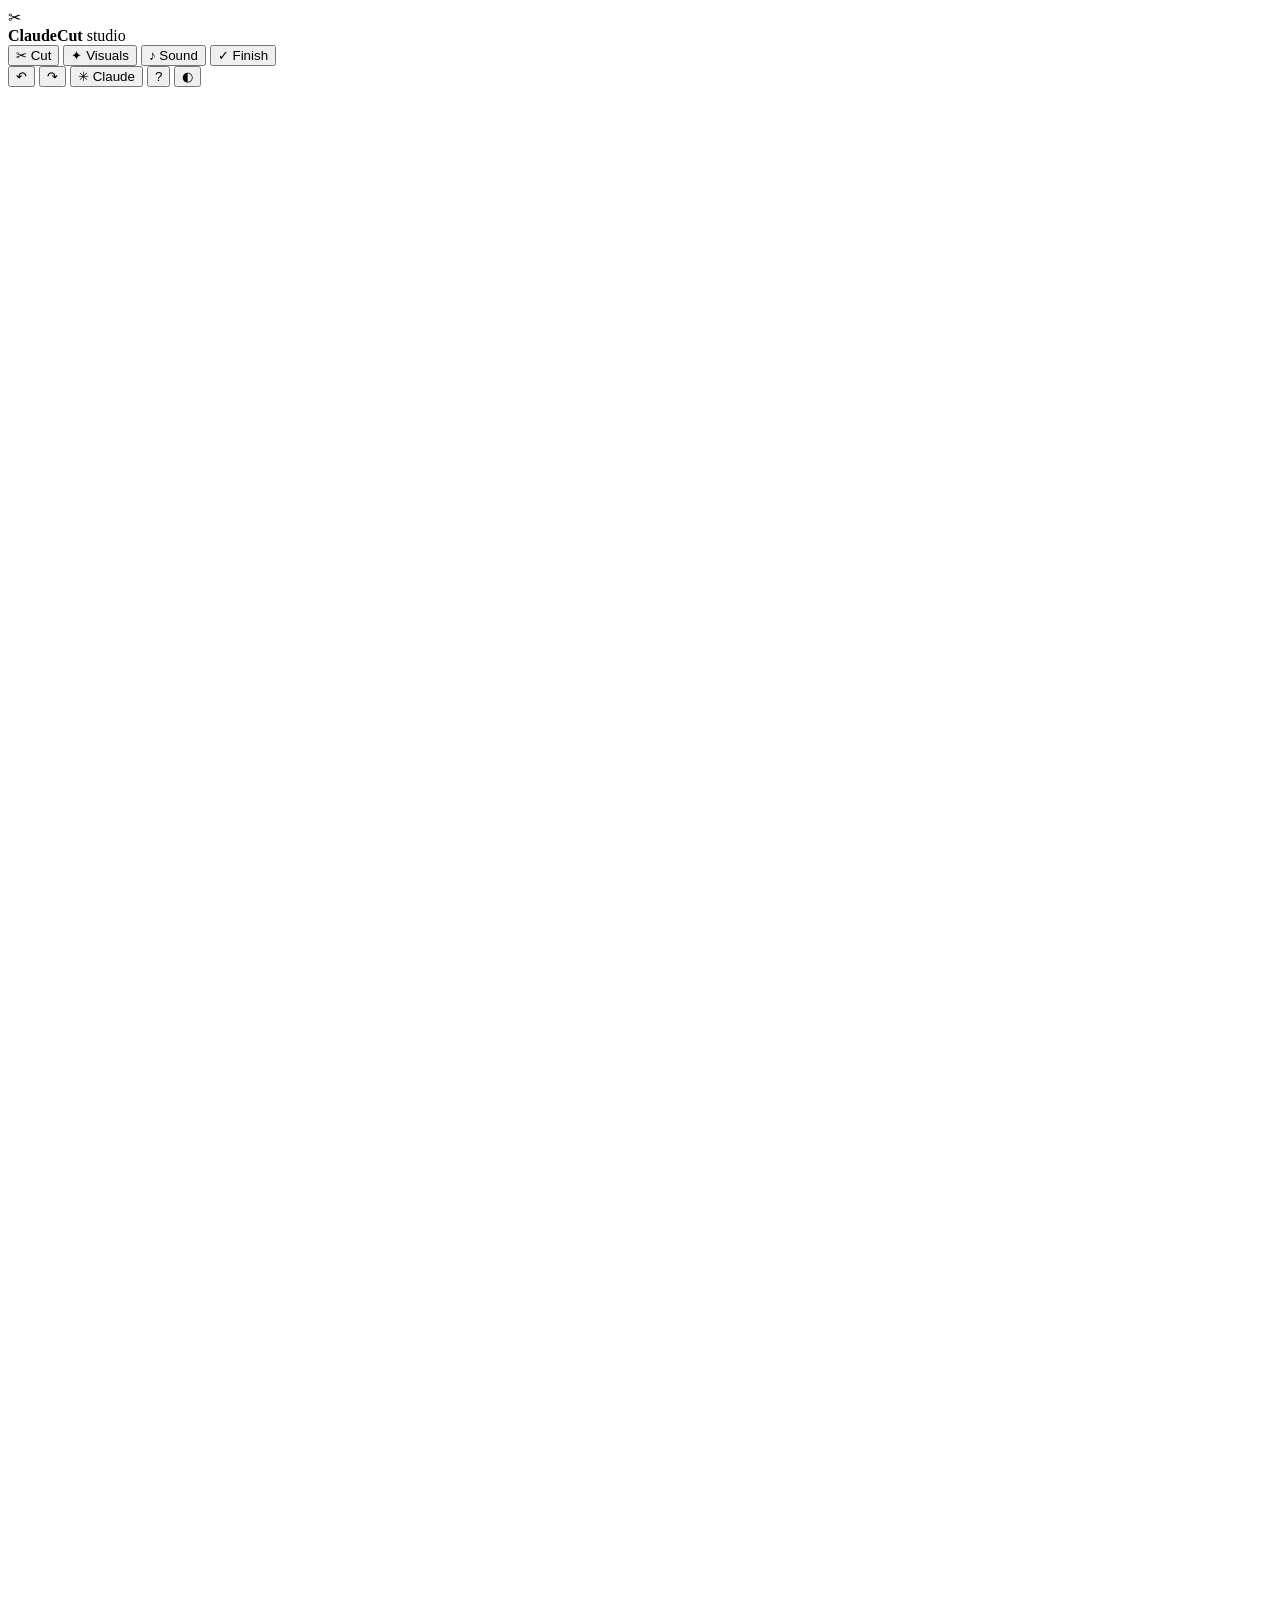
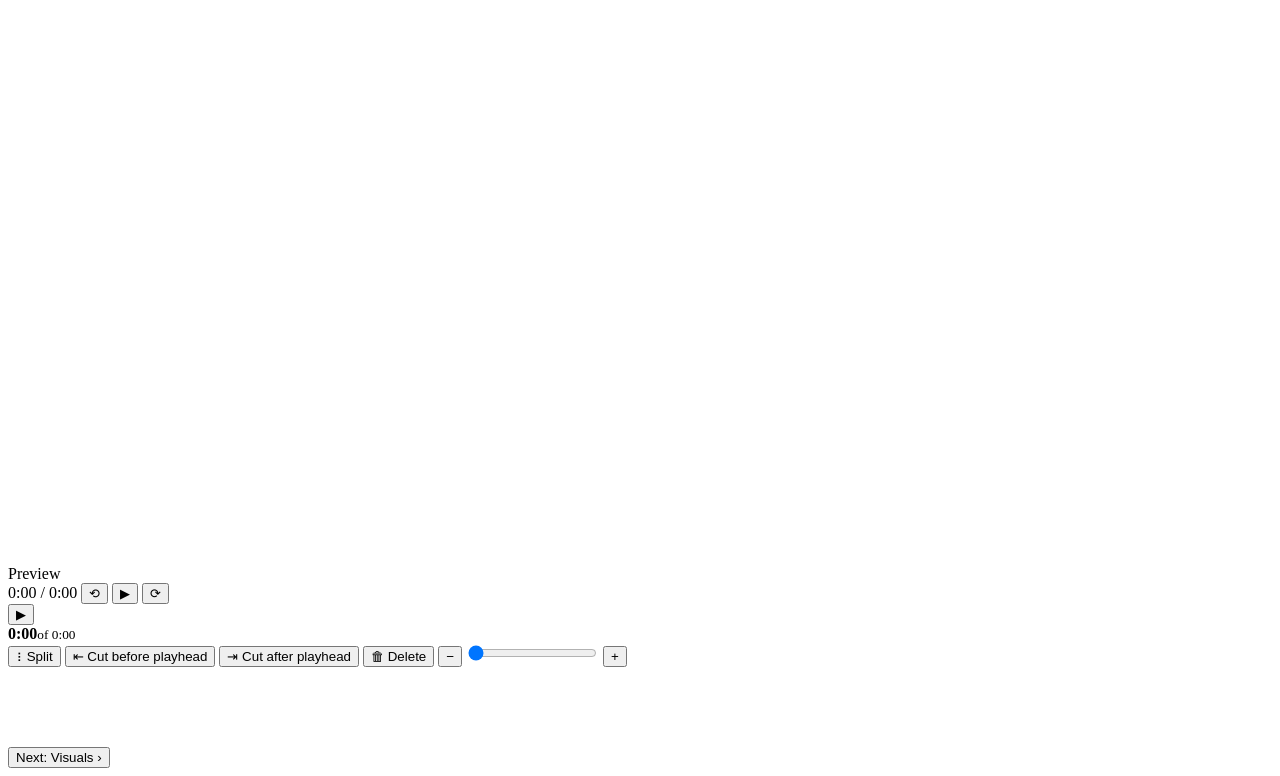
==== claudecut/app/index.html @ 53a65277 "Rename Reelsmith to ClaudeCut and position it for phone-first creators Renames the folder, studio, C" ====
<!doctype html>
<html lang="en">
<head>
<meta charset="utf-8">
<meta name="viewport" content="width=device-width, initial-scale=1">
<title>ClaudeCut Studio</title>
<link rel="stylesheet" href="/app/style.css">
</head>
<body>
<header id="top">
  <div class="brand"><span class="logo">✂</span><div><b>ClaudeCut</b> <span class="beta">studio</span><small id="ptitle"></small></div></div>
  <nav id="tabs">
    <button data-tab="cut">✂ Cut</button>
    <button data-tab="visuals">✦ Visuals</button>
    <button data-tab="sound">♪ Sound</button>
    <button data-tab="finish">✓ Finish</button>
  </nav>
  <div class="tools">
    <button id="undo" title="Undo (⌘Z)">↶</button>
    <button id="redo" title="Redo (⇧⌘Z)">↷</button>
    <button id="claudeBtn" title="Requests to Claude">✳ Claude <span id="claudeBadge" class="badge" hidden>0</span></button>
    <button id="helpBtn" title="Show me around">?</button>
    <button id="themeBtn" title="Light / dark">◐</button>
  </div>
</header>

<div id="claudeTray" class="tray" hidden></div>

<main id="main">
  <section id="panel"></section>
  <aside id="previewCol">
    <div id="phone">
      <div id="stageWrap">
        <div id="stage">
          <video id="v" playsinline preload="auto"></video>
          <video id="bv" playsinline muted preload="auto"></video>
          <canvas id="fc" width="1080" height="1920"></canvas>
          <div id="ovl"></div>
          <div id="cap"></div>
        </div>
      </div>
      <span class="pv">Preview</span>
    </div>
    <div class="pcontrols">
      <span id="ptime">0:00 / 0:00</span>
      <button id="back5" title="Back 3s">⟲</button>
      <button id="play" class="round" title="Play (space)">▶</button>
      <button id="fwd5" title="Forward 3s">⟳</button>
    </div>
    <audio id="music" loop preload="auto"></audio>
  </aside>
</main>

<footer id="bottom">
  <button id="play2" class="round" title="Play (space)">▶</button>
  <div class="clock"><b id="clock">0:00</b><small id="clockOf">of 0:00</small></div>
  <div class="tlwrap">
    <div class="tltools">
      <button data-op="split" title="Split line at playhead (B)">⫶ Split</button>
      <button data-op="cutBefore" title="Cut this line before the playhead (Q)">⇤ Cut before playhead</button>
      <button data-op="cutAfter" title="Cut this line after the playhead (W)">⇥ Cut after playhead</button>
      <button data-op="delete" title="Cut the selected words (Delete)">🗑 Delete</button>
      <span class="spacer"></span>
      <button data-op="zoomOut" title="Zoom out">−</button>
      <input id="zoom" type="range" min="1" max="12" step="0.5" value="1">
      <button data-op="zoomIn" title="Zoom in">+</button>
    </div>
    <div id="tlScroll"><canvas id="tl" height="76"></canvas></div>
  </div>
  <button id="nextBtn" class="primary">Next: Visuals ›</button>
</footer>

<div id="modal" class="modal" hidden><div class="mbox"><button class="mclose" title="Close">×</button><div id="mbody"></div></div></div>
<div id="toasts"></div>

<script src="/app/timeline.js"></script>
<script src="/app/app.js"></script>
</body>
</html>
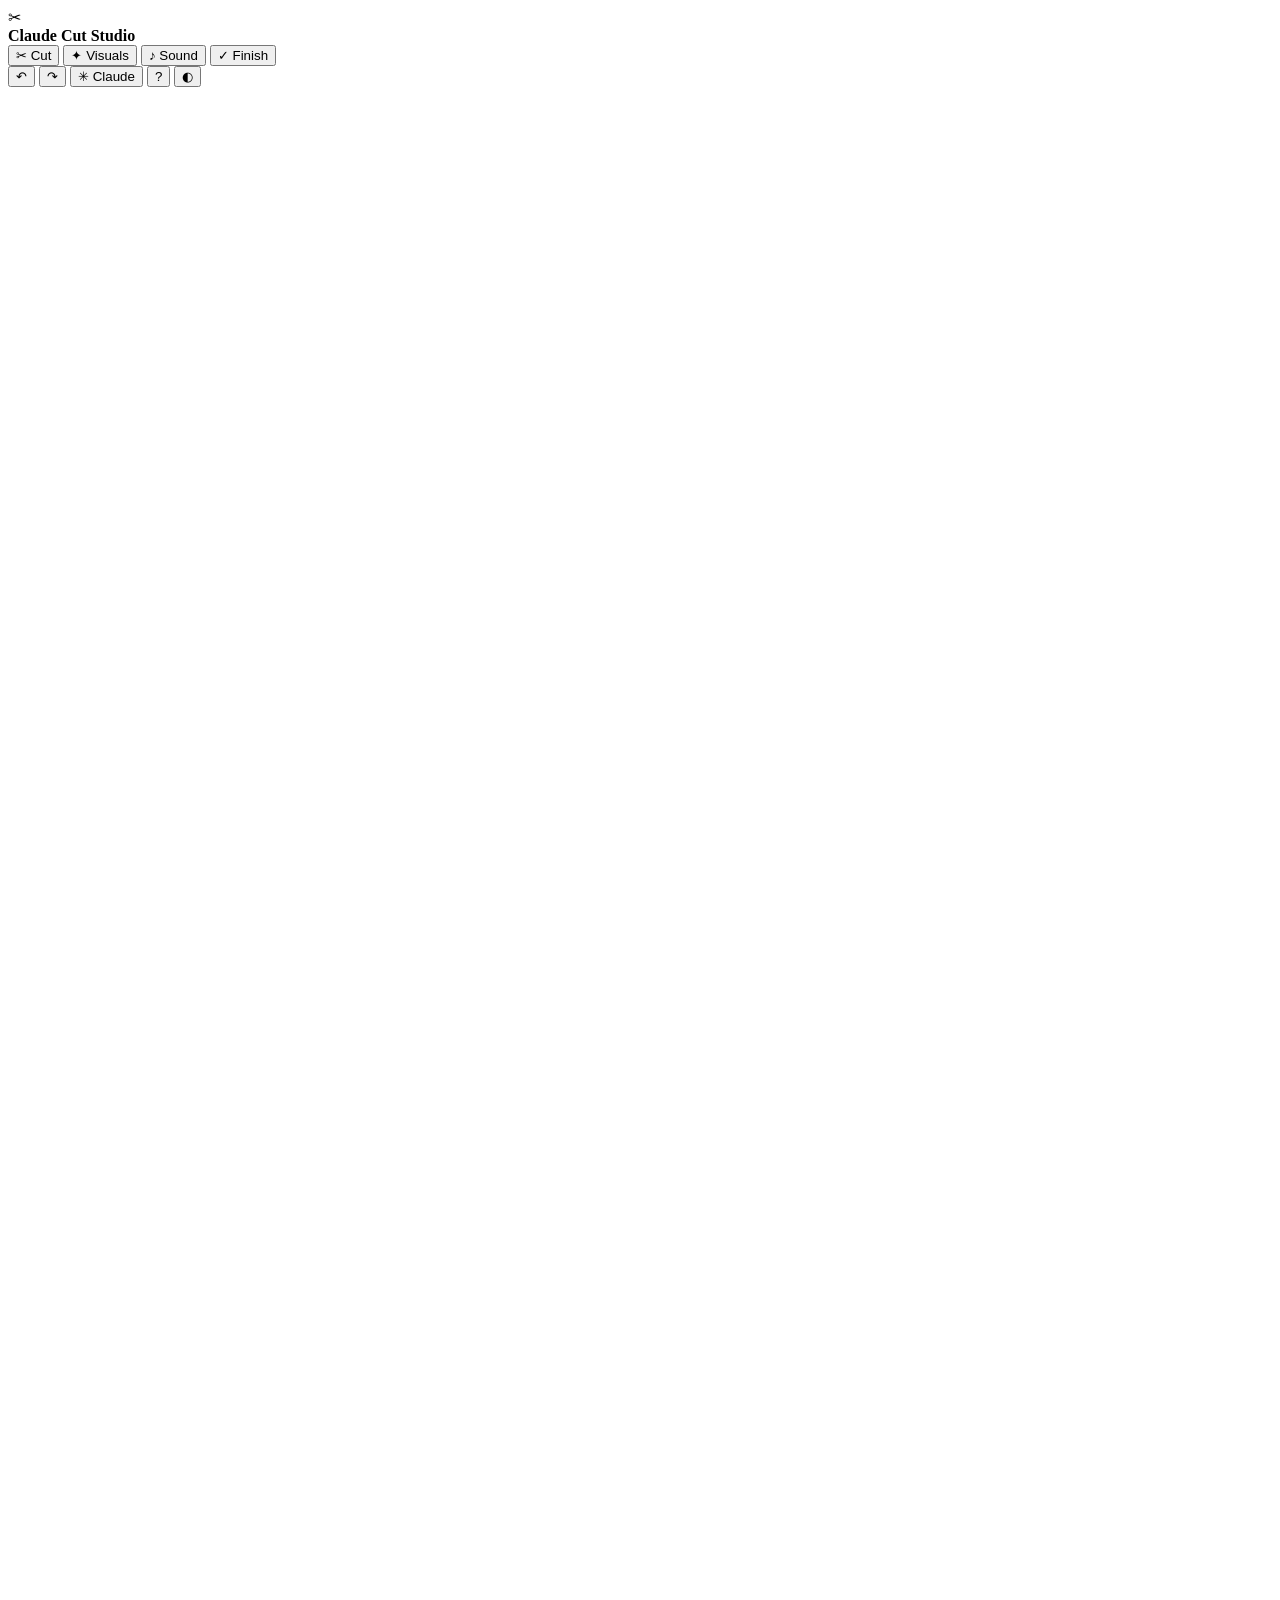
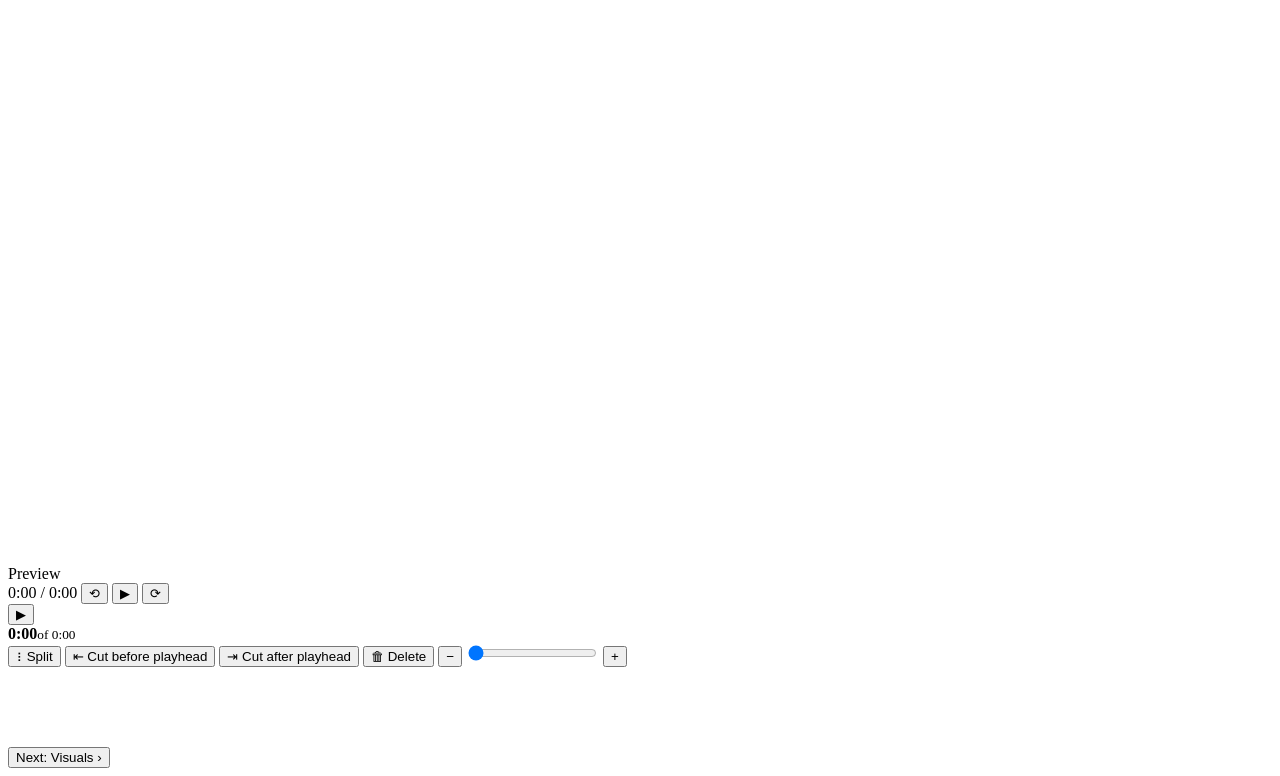
==== commit 6cb6e02d: "Name the product Claude Cut Studio Co-Authored-By: Claude Opus 5.5 <noreply@anthropic.com> Claude-Se" ====
--- a/claudecut/app/index.html
+++ b/claudecut/app/index.html
@@ -3,12 +3,12 @@
 <head>
 <meta charset="utf-8">
 <meta name="viewport" content="width=device-width, initial-scale=1">
-<title>ClaudeCut Studio</title>
+<title>Claude Cut Studio</title>
 <link rel="stylesheet" href="/app/style.css">
 </head>
 <body>
 <header id="top">
-  <div class="brand"><span class="logo">✂</span><div><b>ClaudeCut</b> <span class="beta">studio</span><small id="ptitle"></small></div></div>
+  <div class="brand"><span class="logo">✂</span><div><b>Claude Cut Studio</b><small id="ptitle"></small></div></div>
   <nav id="tabs">
     <button data-tab="cut">✂ Cut</button>
     <button data-tab="visuals">✦ Visuals</button>
